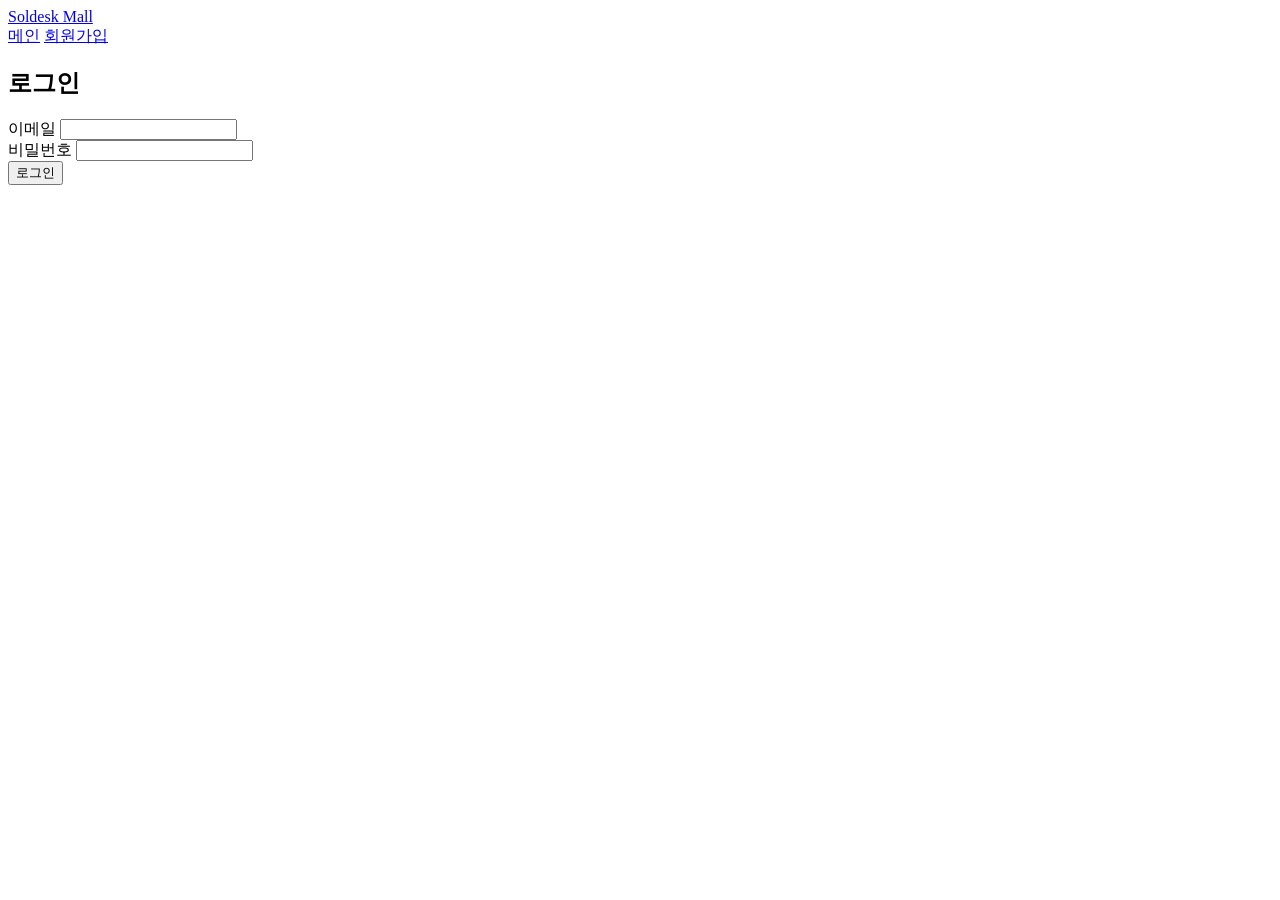
==== msa/frontend/src/login.html @ 21c4f6fd "msa ordering 2" ====
<!DOCTYPE html>
<html lang="ko">
<head>
  <meta charset="UTF-8">
  <meta name="viewport" content="width=device-width, initial-scale=1.0">
  <title>로그인</title>
  <link rel="stylesheet" href="/assets/style.css">
</head>
<body>
  <header class="header">
    <div class="container">
      <a href="/" class="brand">Soldesk Mall</a>
      <nav class="nav">
        <a class="btn btn-secondary" href="/">메인</a>
        <a class="btn btn-secondary" href="/signup.html">회원가입</a>
      </nav>
    </div>
  </header>

  <section class="form-wrap">
    <h2>로그인</h2>
    <form id="loginForm">
      <div class="field">
        <label for="email">이메일</label>
        <input id="email" name="email" type="email" required>
      </div>
      <div class="field">
        <label for="password">비밀번호</label>
        <input id="password" name="password" type="password" required>
      </div>
      <button class="btn btn-primary" type="submit">로그인</button>
      <div id="loginMessage" style="display:none;"></div>
    </form>
  </section>

  <script src="/assets/app.js"></script>
  <script>
    renderHeader();

    document.getElementById('loginForm').addEventListener('submit', async function (event) {
      event.preventDefault();
      const payload = {
        email: document.getElementById('email').value,
        password: document.getElementById('password').value
      };

      try {
        const result = await apiRequest('/member-service/member/doLogin', {
          method: 'POST',
          body: JSON.stringify(payload)
        });
        saveAuth(result);
        showMessage('loginMessage', '로그인에 성공했습니다. 메인페이지로 이동합니다.', 'success');
        setTimeout(function () {
          window.location.href = '/';
        }, 700);
      } catch (error) {
        showMessage('loginMessage', '로그인에 실패했습니다. 이메일과 비밀번호를 확인해주세요.', 'error');
      }
    });
  </script>
</body>
</html>
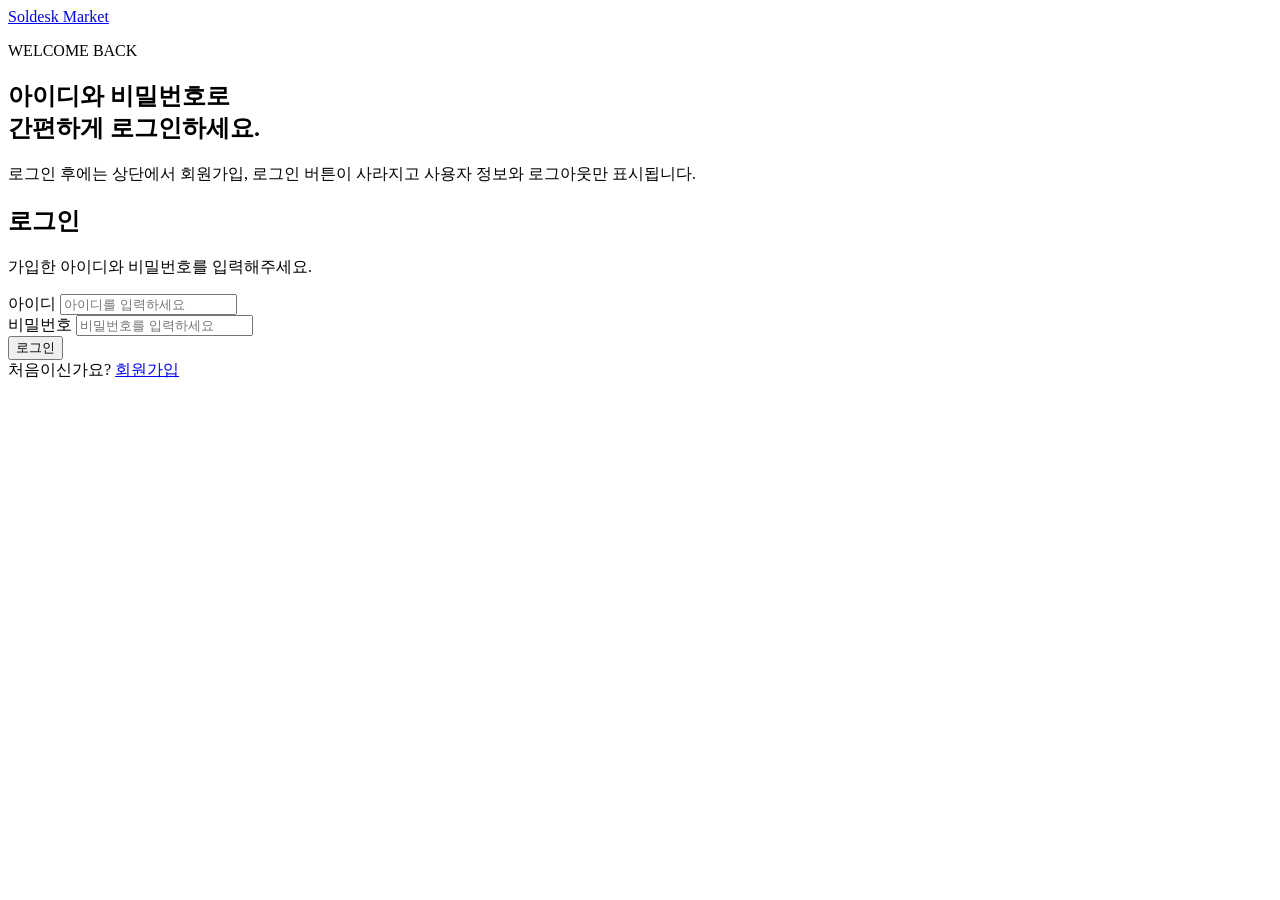
==== commit 21272d6e: "msa ordering 3" ====
--- a/msa/frontend/src/login.html
+++ b/msa/frontend/src/login.html
@@ -4,43 +4,50 @@
   <meta charset="UTF-8">
   <meta name="viewport" content="width=device-width, initial-scale=1.0">
   <title>로그인</title>
-  <link rel="stylesheet" href="/assets/style.css">
+  <link rel="stylesheet" href="/assets/style.css?v=20260322b">
 </head>
-<body>
-  <header class="header">
-    <div class="container">
-      <a href="/" class="brand">Soldesk Mall</a>
-      <nav class="nav">
-        <a class="btn btn-secondary" href="/">메인</a>
-        <a class="btn btn-secondary" href="/signup.html">회원가입</a>
-      </nav>
-    </div>
+<body class="auth-page">
+  <header class="minimal-header">
+    <a href="/" class="brand">Soldesk Market</a>
   </header>
 
-  <section class="form-wrap">
-    <h2>로그인</h2>
-    <form id="loginForm">
-      <div class="field">
-        <label for="email">이메일</label>
-        <input id="email" name="email" type="email" required>
+  <main class="auth-shell">
+    <section class="auth-visual">
+      <p class="hero-badge">WELCOME BACK</p>
+      <h1>아이디와 비밀번호로<br>간편하게 로그인하세요.</h1>
+      <p>로그인 후에는 상단에서 회원가입, 로그인 버튼이 사라지고 사용자 정보와 로그아웃만 표시됩니다.</p>
+    </section>
+
+    <section class="auth-card">
+      <h2>로그인</h2>
+      <p class="auth-desc">가입한 아이디와 비밀번호를 입력해주세요.</p>
+      <form id="loginForm">
+        <div class="field">
+          <label for="loginId">아이디</label>
+          <input id="loginId" name="loginId" type="text" placeholder="아이디를 입력하세요" required>
+        </div>
+        <div class="field">
+          <label for="password">비밀번호</label>
+          <input id="password" name="password" type="password" placeholder="비밀번호를 입력하세요" required>
+        </div>
+        <button class="btn btn-primary btn-block" type="submit">로그인</button>
+        <div id="loginMessage" style="display:none;"></div>
+      </form>
+      <div class="auth-links">
+        <span>처음이신가요?</span>
+        <a href="/signup.html">회원가입</a>
       </div>
-      <div class="field">
-        <label for="password">비밀번호</label>
-        <input id="password" name="password" type="password" required>
-      </div>
-      <button class="btn btn-primary" type="submit">로그인</button>
-      <div id="loginMessage" style="display:none;"></div>
-    </form>
-  </section>
+    </section>
+  </main>
 
-  <script src="/assets/app.js"></script>
+  <script src="/assets/app.js?v=20260322b"></script>
   <script>
     renderHeader();
 
     document.getElementById('loginForm').addEventListener('submit', async function (event) {
       event.preventDefault();
       const payload = {
-        email: document.getElementById('email').value,
+        loginId: document.getElementById('loginId').value,
         password: document.getElementById('password').value
       };
 
@@ -53,9 +60,9 @@
         showMessage('loginMessage', '로그인에 성공했습니다. 메인페이지로 이동합니다.', 'success');
         setTimeout(function () {
           window.location.href = '/';
-        }, 700);
+        }, 500);
       } catch (error) {
-        showMessage('loginMessage', '로그인에 실패했습니다. 이메일과 비밀번호를 확인해주세요.', 'error');
+        showMessage('loginMessage', error.message || '로그인에 실패했습니다.', 'error');
       }
     });
   </script>
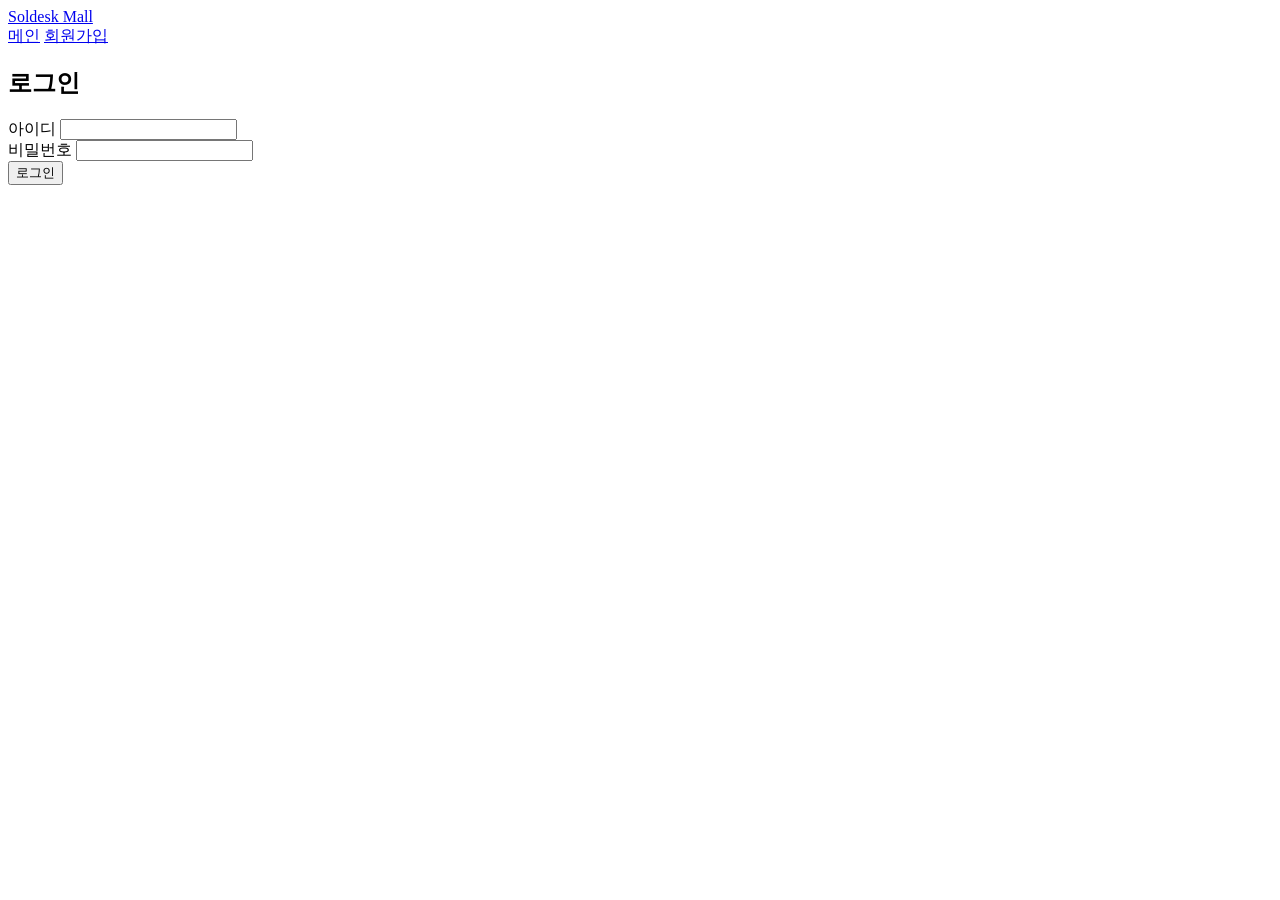
==== commit f526d531: "new msa 1212" ====
--- a/msa/frontend/src/login.html
+++ b/msa/frontend/src/login.html
@@ -4,43 +4,36 @@
   <meta charset="UTF-8">
   <meta name="viewport" content="width=device-width, initial-scale=1.0">
   <title>로그인</title>
-  <link rel="stylesheet" href="/assets/style.css?v=20260322b">
+  <link rel="stylesheet" href="/assets/style.css">
 </head>
-<body class="auth-page">
-  <header class="minimal-header">
-    <a href="/" class="brand">Soldesk Market</a>
+<body>
+  <header class="header">
+    <div class="container">
+      <a href="/" class="brand">Soldesk Mall</a>
+      <nav class="nav">
+        <a class="btn btn-secondary" href="/">메인</a>
+        <a class="btn btn-secondary" href="/signup.html">회원가입</a>
+      </nav>
+    </div>
   </header>
 
-  <main class="auth-shell">
-    <section class="auth-visual">
-      <p class="hero-badge">WELCOME BACK</p>
-      <h1>아이디와 비밀번호로<br>간편하게 로그인하세요.</h1>
-      <p>로그인 후에는 상단에서 회원가입, 로그인 버튼이 사라지고 사용자 정보와 로그아웃만 표시됩니다.</p>
-    </section>
+  <section class="form-wrap">
+    <h2>로그인</h2>
+    <form id="loginForm">
+      <div class="field">
+        <label for="loginId">아이디</label>
+        <input id="loginId" name="loginId" type="text" required>
+      </div>
+      <div class="field">
+        <label for="password">비밀번호</label>
+        <input id="password" name="password" type="password" required>
+      </div>
+      <button class="btn btn-primary" type="submit">로그인</button>
+      <div id="loginMessage" style="display:none;"></div>
+    </form>
+  </section>
 
-    <section class="auth-card">
-      <h2>로그인</h2>
-      <p class="auth-desc">가입한 아이디와 비밀번호를 입력해주세요.</p>
-      <form id="loginForm">
-        <div class="field">
-          <label for="loginId">아이디</label>
-          <input id="loginId" name="loginId" type="text" placeholder="아이디를 입력하세요" required>
-        </div>
-        <div class="field">
-          <label for="password">비밀번호</label>
-          <input id="password" name="password" type="password" placeholder="비밀번호를 입력하세요" required>
-        </div>
-        <button class="btn btn-primary btn-block" type="submit">로그인</button>
-        <div id="loginMessage" style="display:none;"></div>
-      </form>
-      <div class="auth-links">
-        <span>처음이신가요?</span>
-        <a href="/signup.html">회원가입</a>
-      </div>
-    </section>
-  </main>
-
-  <script src="/assets/app.js?v=20260322b"></script>
+  <script src="/assets/app.js"></script>
   <script>
     renderHeader();
 
@@ -60,9 +53,9 @@
         showMessage('loginMessage', '로그인에 성공했습니다. 메인페이지로 이동합니다.', 'success');
         setTimeout(function () {
           window.location.href = '/';
-        }, 500);
+        }, 700);
       } catch (error) {
-        showMessage('loginMessage', error.message || '로그인에 실패했습니다.', 'error');
+        showMessage('loginMessage', '로그인에 실패했습니다. 아이디와 비밀번호를 확인해주세요.', 'error');
       }
     });
   </script>
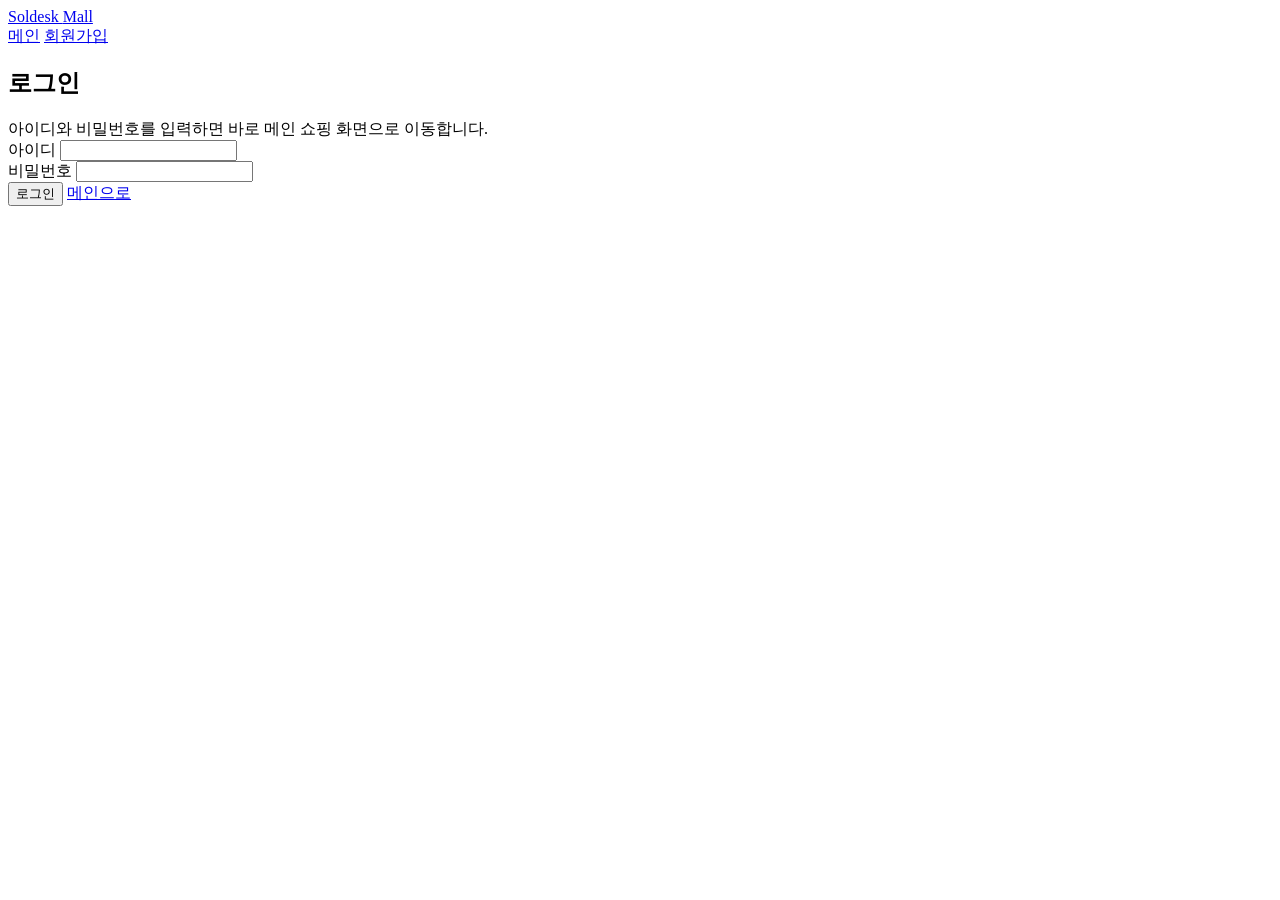
==== commit 6b3d09ec: "new msa 2121" ====
--- a/msa/frontend/src/login.html
+++ b/msa/frontend/src/login.html
@@ -9,29 +9,36 @@
 <body>
   <header class="header">
     <div class="container">
-      <a href="/" class="brand">Soldesk Mall</a>
+      <a href="/" class="brand">Soldesk <span class="brand-accent">Mall</span></a>
       <nav class="nav">
-        <a class="btn btn-secondary" href="/">메인</a>
-        <a class="btn btn-secondary" href="/signup.html">회원가입</a>
+        <a class="btn btn-light" href="/">메인</a>
+        <a class="btn btn-secondary" data-guest-only href="/signup.html">회원가입</a>
+        <div id="userBox"></div>
       </nav>
     </div>
   </header>
 
-  <section class="form-wrap">
-    <h2>로그인</h2>
-    <form id="loginForm">
-      <div class="field">
-        <label for="loginId">아이디</label>
-        <input id="loginId" name="loginId" type="text" required>
-      </div>
-      <div class="field">
-        <label for="password">비밀번호</label>
-        <input id="password" name="password" type="password" required>
-      </div>
-      <button class="btn btn-primary" type="submit">로그인</button>
-      <div id="loginMessage" style="display:none;"></div>
-    </form>
-  </section>
+  <main class="form-page">
+    <section class="form-wrap">
+      <h2>로그인</h2>
+      <div class="form-intro">아이디와 비밀번호를 입력하면 바로 메인 쇼핑 화면으로 이동합니다.</div>
+      <form id="loginForm">
+        <div class="field">
+          <label for="loginId">아이디</label>
+          <input id="loginId" name="loginId" type="text" required>
+        </div>
+        <div class="field">
+          <label for="password">비밀번호</label>
+          <input id="password" name="password" type="password" required>
+        </div>
+        <div class="form-actions">
+          <button class="btn btn-primary" type="submit">로그인</button>
+          <a class="btn btn-light" href="/">메인으로</a>
+        </div>
+        <div id="loginMessage" style="display:none;"></div>
+      </form>
+    </section>
+  </main>
 
   <script src="/assets/app.js"></script>
   <script>
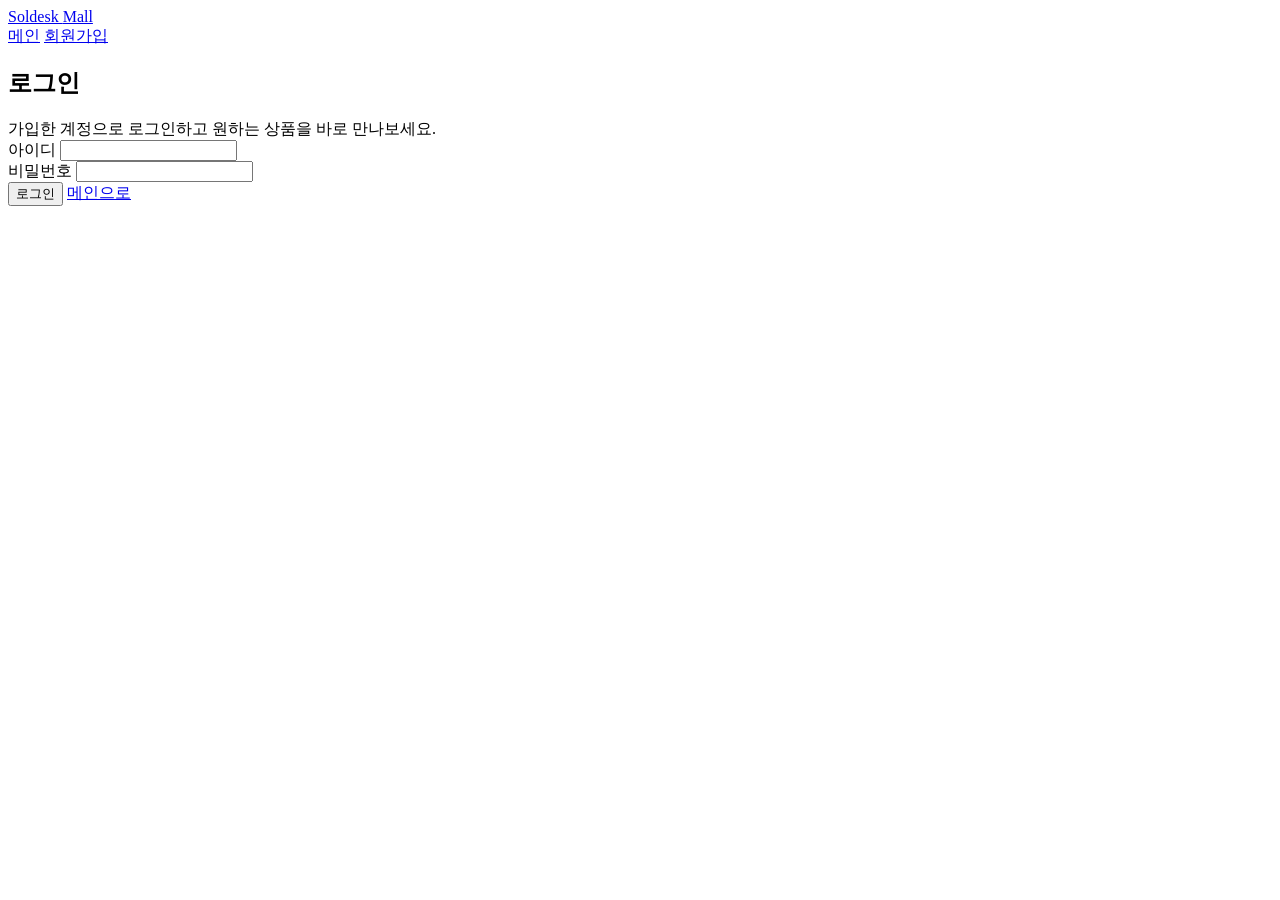
==== commit 97e261e1: "new msa 1111" ====
--- a/msa/frontend/src/login.html
+++ b/msa/frontend/src/login.html
@@ -21,7 +21,7 @@
   <main class="form-page">
     <section class="form-wrap">
       <h2>로그인</h2>
-      <div class="form-intro">아이디와 비밀번호를 입력하면 바로 메인 쇼핑 화면으로 이동합니다.</div>
+      <div class="form-intro">가입한 계정으로 로그인하고 원하는 상품을 바로 만나보세요.</div>
       <form id="loginForm">
         <div class="field">
           <label for="loginId">아이디</label>
